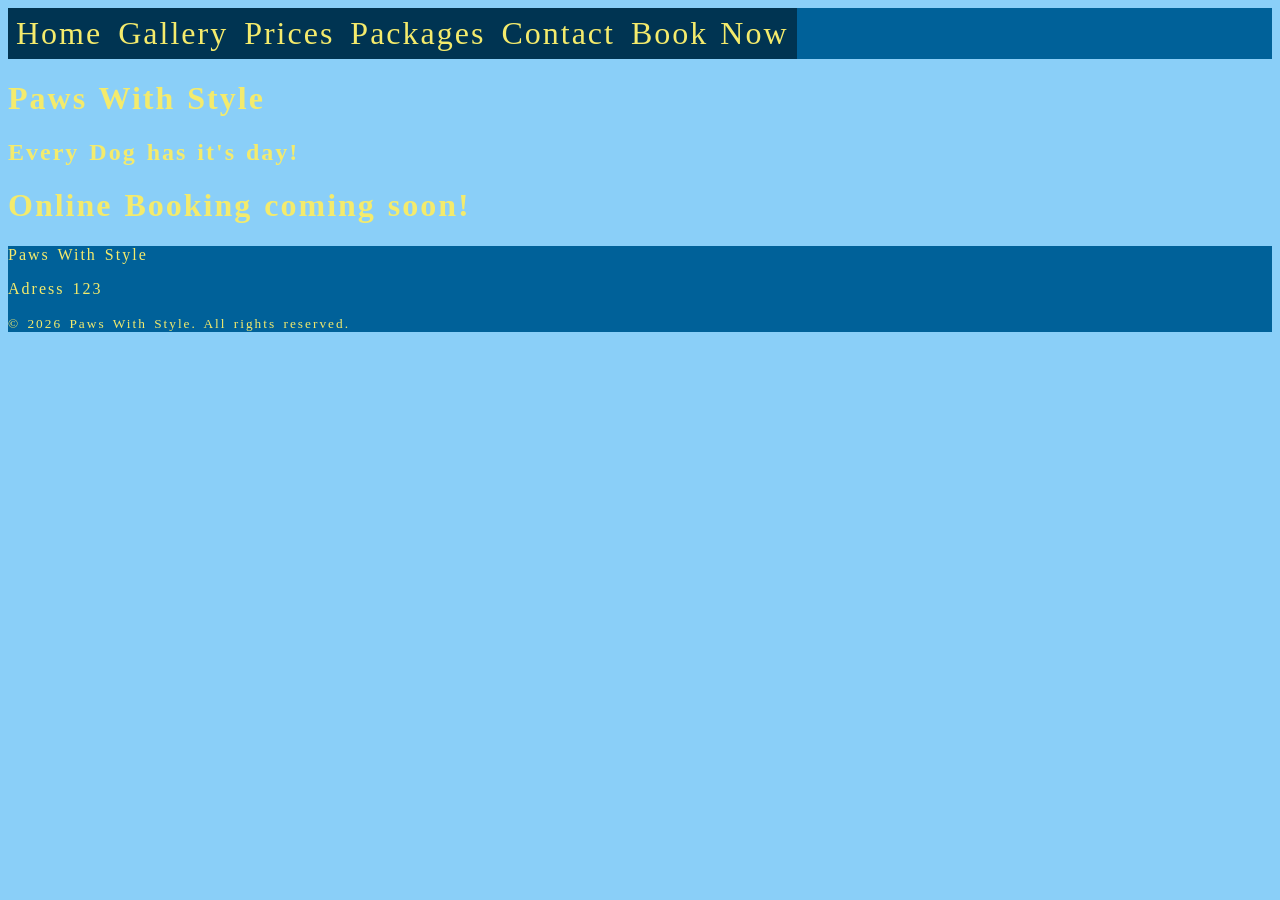
==== booking.html @ ffc58478 "First commit" ====
<!doctype html>
<html lang="en">
<head>
    <meta charset="utf-8">
    <title>Paws With Style</title>
    <link rel="stylesheet" href="style.css"> <!-- references the CSS file to allow for for appearance changes -->
    <nav class="navbar">
        <a class="active" href="index.html">Home</a>
        <a href="gallery.html">Gallery</a>
        <a href="prices.html">Prices</a>
        <a href="packages.html">Packages</a>
        <a href="contact.html">Contact</a>
        <a href="booking.html">Book Now</a>
    </nav>
</head>

<body>
<header>

  <h1>Paws With Style</h1>
  <h2> Every Dog has it's day!</h2>

</p>
</header>
<main> <!-- contains the main contents of the page -->
    
    <h1> Online Booking coming soon!</h1>
      
</main>

<footer> <!-- At the end of every page. Contains contact details and adress, as well as copyright information -->
<p> Paws With Style</p>
<p> Adress 123</p>
<small>&copy; 2026 Paws With Style. All rights reserved.</small>
</footer>


</body>
---- style.css ----
body {
    font-family: Cambria, Cochin, Georgia, Times, 'Times New Roman', serif;
    font-size: 16px;
    letter-spacing: 2px;
    word-spacing: 2px;
    color: #F4EB6C;
    font-weight: normal;
    text-decoration: none;
    font-style: normal;
    font-variant: normal;
    text-transform: none;
    background: #8ACFF8;
        
    }

    .navbar {
        background-color: #006199;
        display: flex;
        list-style-type: none;
        margin: 0;
        padding: 0;
    }



    footer {
        background-color: #006199;
    }
    
    h1{
        color: #F4EB6C;
    }
    p{
        color: #F4EB6C;
    }
    
    .navbar a {
        font-size: 2em;
        text-decoration: none;
        padding: 7px 8px;
        background-color: #003452;
    }
    
    /* unvisited link */
    a:link {
        color: #F4EB6C;
    }
    
    /* visited link */
    a:visited {
        color: #FFD444;
    }
    
    /* mouse over link */
    a:hover {
        color: rgb(223, 255, 105);
        background-color: #006199;
    }
    
    /* selected link */
    a:active {
        color: rgb(255, 115, 0);
    }
    
    .grid-container {
        display: grid;
        grid-template-columns: 1fr;
        background-color:#006199;
        gap: 10px;
        padding: 10px;
        border-radius: 25px;
    }
    .grid-item {
        background-color:#006199;
        padding:20px;
    }
    
    @media (min-width: 768px) {  /*tablet*/
        .grid-container {
            grid-template-columns: 1fr 1fr;
        }
    }
    
    @media (min-width: 1024px) { /*desktop*/
        .grid-container {
            grid-template-columns: 1fr 1fr 1fr;
        }
    }
    
    @media (min-width: 1440px) { /*large desktop*/
        .grid-container {
            grid-template-columns: 1fr 1fr 1fr 1fr;
        }
    }
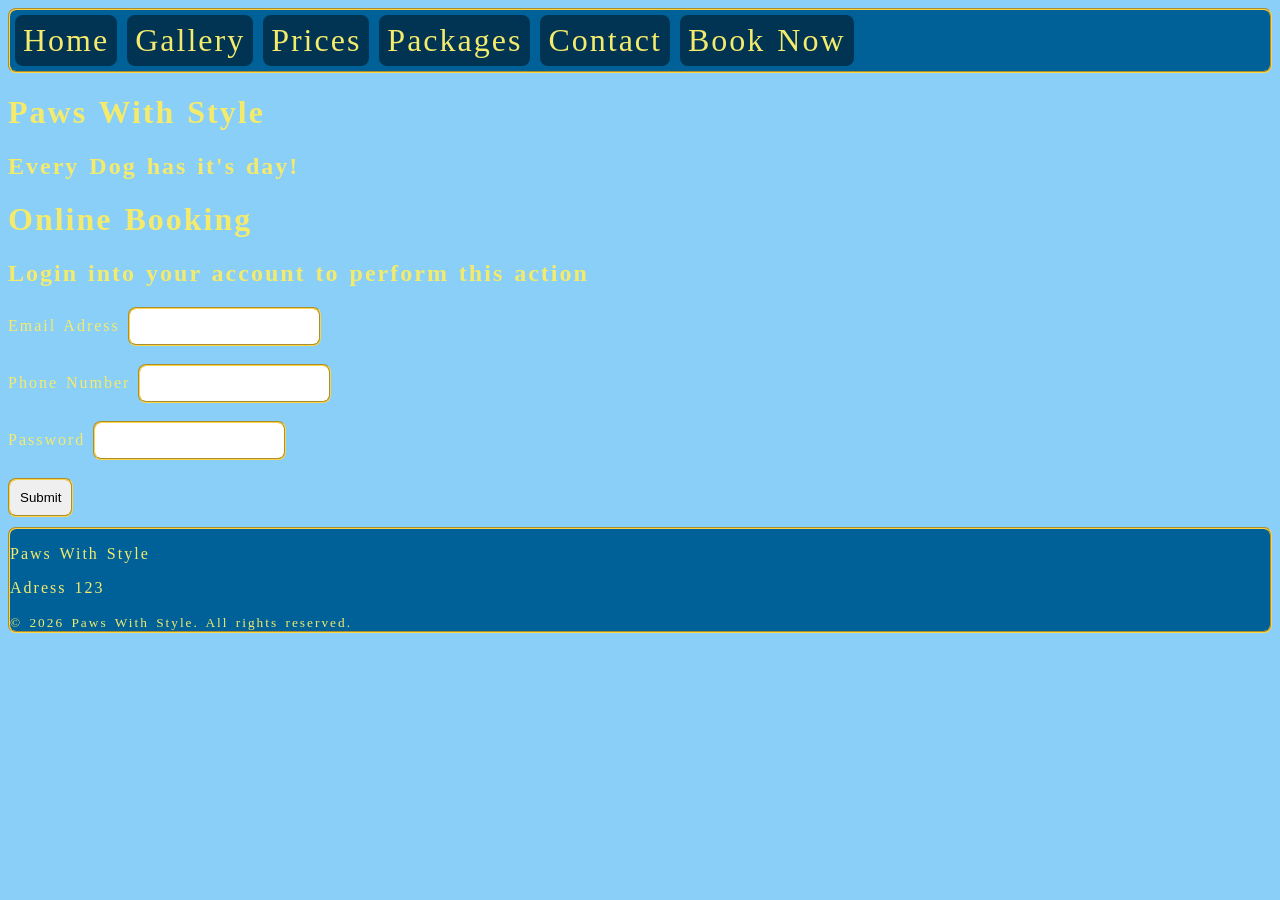
==== commit 253a82a7: "Booking section upgraded for user input" ====
--- a/booking.html
+++ b/booking.html
@@ -24,7 +24,34 @@
 </header>
 <main> <!-- contains the main contents of the page -->
     
-    <h1> Online Booking coming soon!</h1>
+    <h1> Online Booking</h1>
+
+    <form>
+    
+    <h2>Login into your account to perform this action</h2>
+    
+    <label for="email"> Email Adress</label>
+    <input type="email" id="email" name="email" required>
+    
+
+
+    <br><br>
+
+    <label for="phone"> Phone Number</label>
+    <input type="tel" id="phone" name="phone" required>
+    
+
+    <br><br>
+
+    <label for="password"> Password</label>
+    <input type="password" id="password" name="password" required>
+    
+    <br><br>
+    
+    <input type="submit">
+    
+    </form>
+    
       
 </main>
 
--- a/style.css
+++ b/style.css
@@ -15,16 +15,22 @@
 
     .navbar {
         background-color: #006199;
+        border: 2px groove #FFD444;
         display: flex;
         list-style-type: none;
         margin: 0;
         padding: 0;
+        border-radius: 0.5rem;
     }
 
 
 
     footer {
         background-color: #006199;
+        border: 2px groove #FFD444;
+        border-radius: 0.5rem;
+        margin-top: 10px;
+
     }
     
     h1{
@@ -39,6 +45,8 @@
         text-decoration: none;
         padding: 7px 8px;
         background-color: #003452;
+        margin: 5px;
+        border-radius: 0.5rem;
     }
     
     /* unvisited link */
@@ -68,11 +76,24 @@
         background-color:#006199;
         gap: 10px;
         padding: 10px;
-        border-radius: 25px;
+        border-radius: 0.5rem;
+        border: 2px groove #FFD444;
     }
+    .grid-item :hover {
+        transform: scale(1.05);
+        border: 2px solid #006199;
+        border-radius: 0.5rem;
+    }
+
     .grid-item {
-        background-color:#006199;
-        padding:20px;
+        border: 2px solid #006199;
+        border-radius: 0.5rem;
+    }
+
+    input {
+        padding: 10px;
+        border-radius: 0.5rem;
+        border: 2px groove #FFD444;
     }
     
     @media (min-width: 768px) {  /*tablet*/
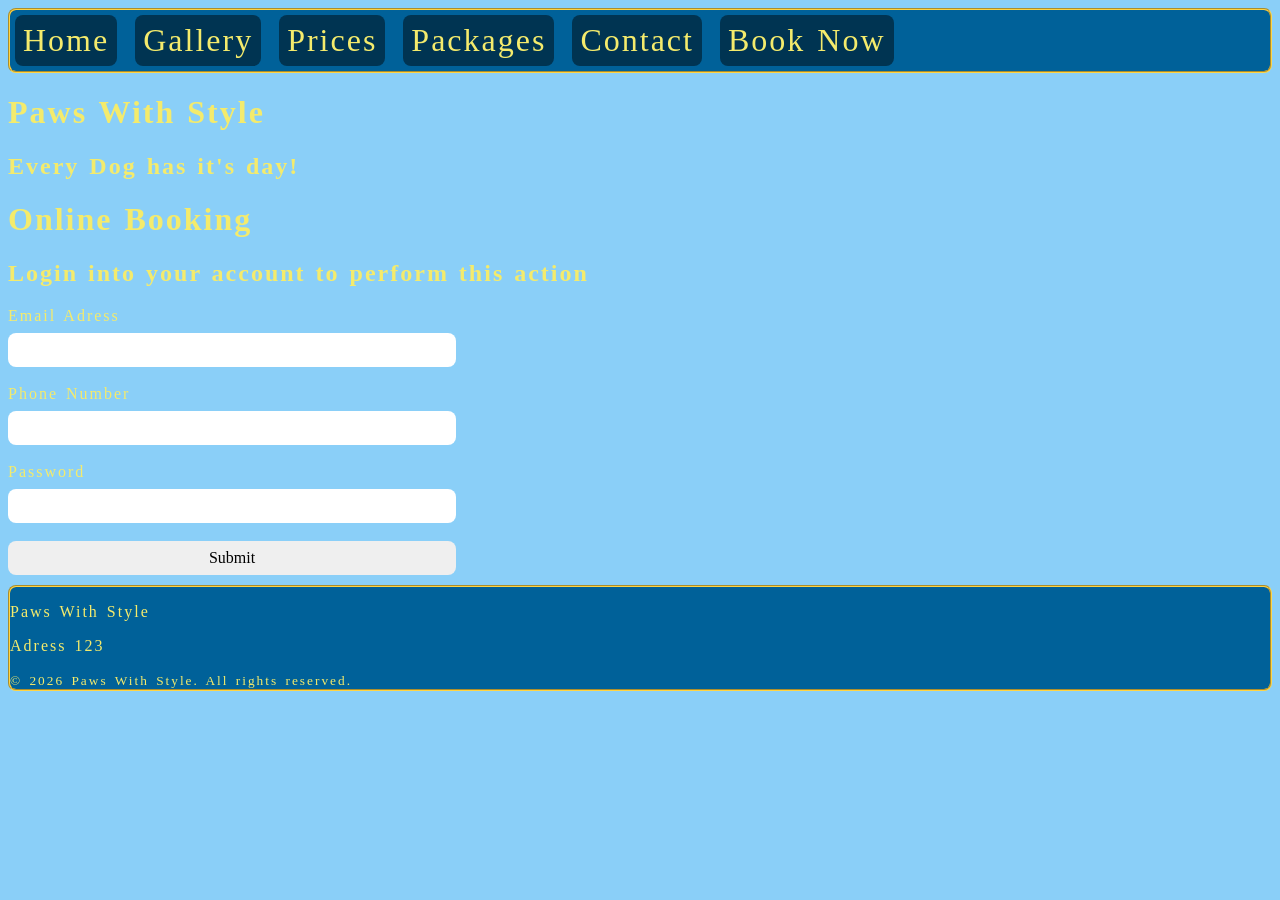
==== commit 5733a00f: "Media query and other experimental changes" ====
--- a/booking.html
+++ b/booking.html
@@ -2,6 +2,7 @@
 <html lang="en">
 <head>
     <meta charset="utf-8">
+    <meta name="viewport" content="width=device-width, initial-scale=1.0">
     <title>Paws With Style</title>
     <link rel="stylesheet" href="style.css"> <!-- references the CSS file to allow for for appearance changes -->
     <nav class="navbar">
@@ -20,7 +21,6 @@
   <h1>Paws With Style</h1>
   <h2> Every Dog has it's day!</h2>
 
-</p>
 </header>
 <main> <!-- contains the main contents of the page -->
     
--- a/style.css
+++ b/style.css
@@ -21,6 +21,7 @@
         margin: 0;
         padding: 0;
         border-radius: 0.5rem;
+        gap: 0.5rem;
     }
 
 
@@ -90,11 +91,54 @@
         border-radius: 0.5rem;
     }
 
-    input {
-        padding: 10px;
+    .grid-item img {
         border-radius: 0.5rem;
-        border: 2px groove #FFD444;
     }
+
+    input, button, textarea, select {
+        border-style:  groove;
+        border-color: #FFD444;
+        border-radius: 0.5rem;
+        font-family: Cambria, Cochin, Georgia, Times, 'Times New Roman', serif;
+    }
+
+    form label {
+        display: block;
+        margin-bottom: 0.5rem;
+    }
+
+    form p {
+        margin-bottom: 1rem;
+    }
+
+    form input, form select, form textarea {
+        width: 100%;
+        max-width: 28rem;
+        box-sizing: border-box;
+        padding: 0.5rem;
+        font-size: 1rem;
+    }
+
+    form input:valid {
+        border: 2px green;
+    }
+
+    form input:invalid {
+        border: 2px crimson;
+    }
+
+    .services {
+        display: flex;
+        gap: 1rem;
+        flex-wrap: wrap;
+    }
+
+    .services section {
+        width: 16rem;
+        max-width: 100%;
+        box-sizing: border-box;
+    }
+
     
     @media (min-width: 768px) {  /*tablet*/
         .grid-container {
